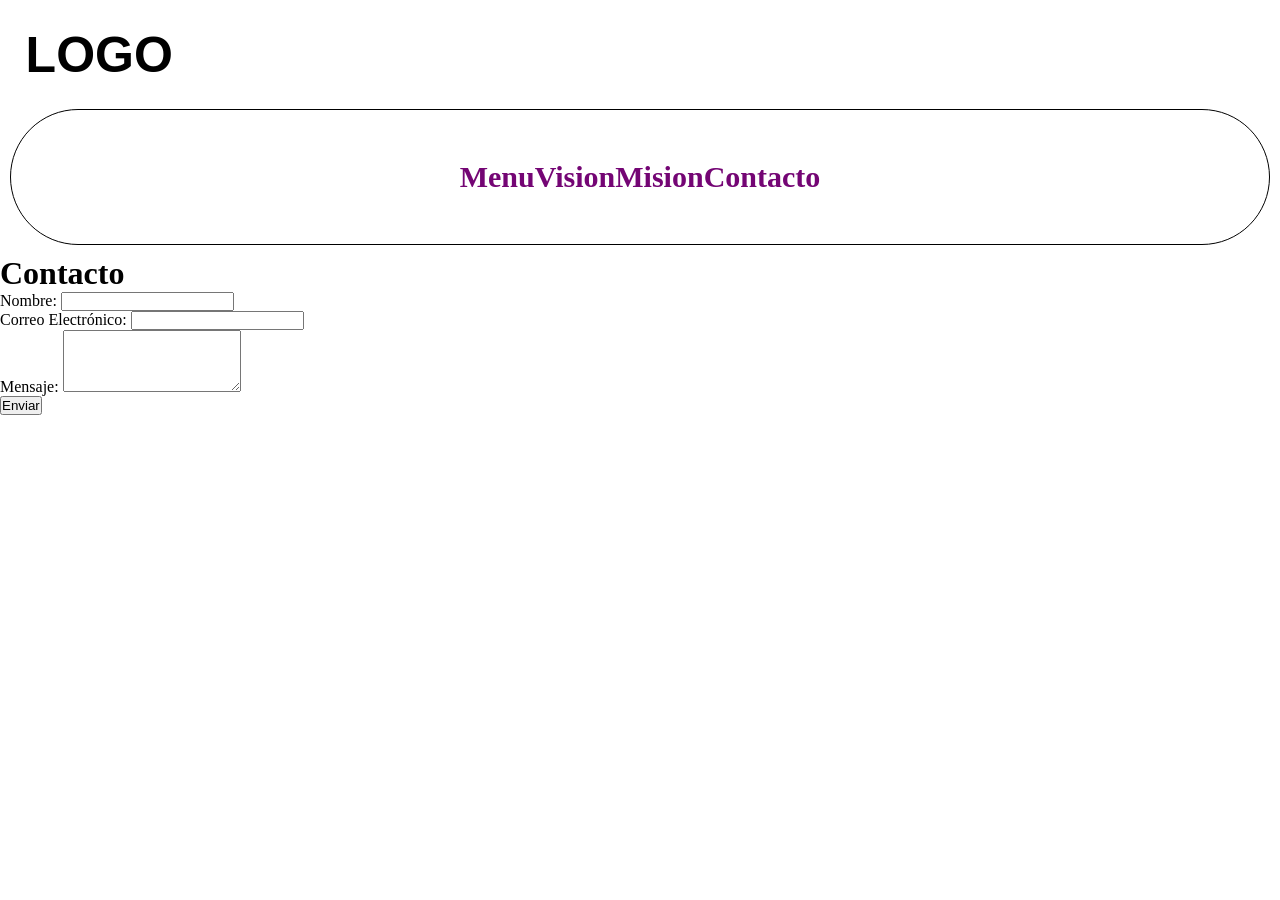
==== contacto.html @ 7c5124db "placeholder" ====
<!DOCTYPE html>
<html lang="en">
<head>
    <meta charset="UTF-8">
    <meta name="viewport" content="width=device-width, initial-scale=1.0">
    <title>EVALUACION - Contacto</title>
    <link rel="stylesheet" href="styles.css">
</head>
<body>
    <h1 class="logo">LOGO</h1>
    <div class="navbar">
        <nav>
            <ul class="opciones">
                <li><a href="menu.html">Menu</a></li>
                <li><a href="vision.html">Vision</a></li>
                <li><a href="mision.html">Mision</a></li>
                <li><a href="contacto.html">Contacto</a></li>
            </ul>
        </nav>
    </div>
    <div class="seccion-1">
        <h1>Contacto</h1>
        <form action="#">
            <div class="form-group">
                <label for="nombre">Nombre:</label>
                <input type="text" id="nombre" name="nombre" required>
            </div>
            <div class="form-group">
                <label for="email">Correo Electrónico:</label>
                <input type="email" id="email" name="email" required>
            </div>
            <div class="form-group">
                <label for="mensaje">Mensaje:</label>
                <textarea id="mensaje" name="mensaje" rows="4" required></textarea>
            </div>
            <button type="submit">Enviar</button>
        </form>
    </div>
</body>
</html>
---- styles.css ----
*{
    margin: 0;
    padding: 0;
    box-sizing: border-box;
}
.logo{
    font-size: 50px;
    font-family: sans-serif;
    text-align: left;
    margin: 2%;
}
.navbar{
    margin: 10px;
    padding: 10px;
    border: 1px solid;
    border-radius: 100px;
}
li{
    list-style: none;
}
.opciones{
    display: flex;
    text-decoration: none;
    text-align: center;
    justify-content: center;
    margin: 20px;
    padding: 20px;
}
a{
    text-decoration: none;
    font-size: 30px;
    color: rgb(116, 5, 116);
    font-weight: 800;
    
}
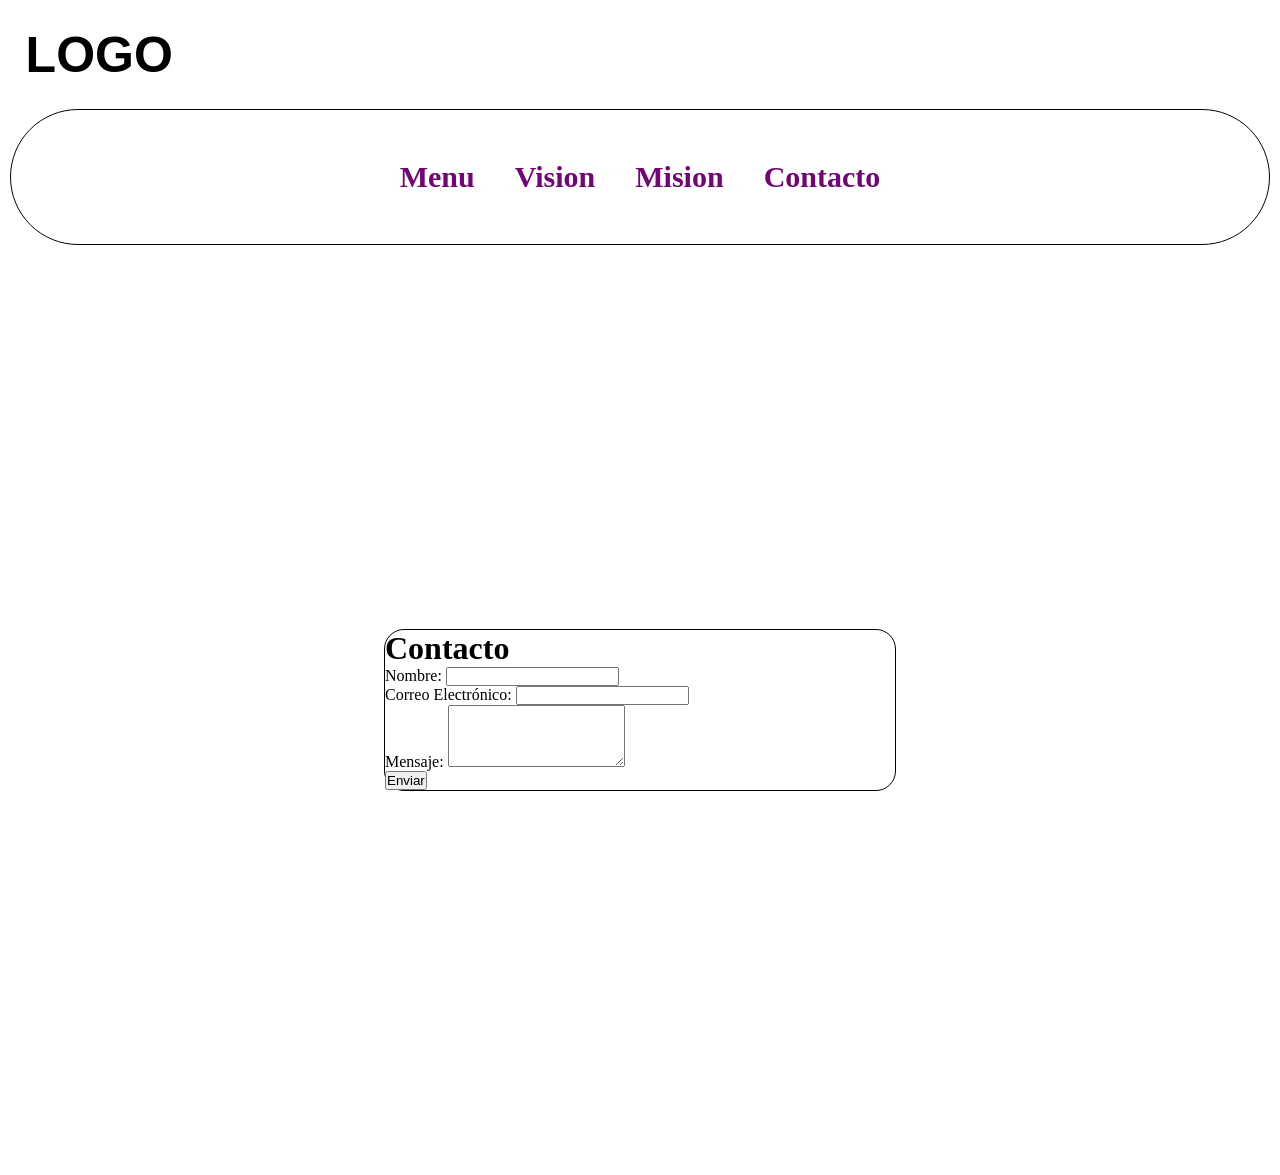
==== commit b8719df2: "ajustado nav" ====
--- a/contacto.html
+++ b/contacto.html
@@ -8,16 +8,17 @@
 </head>
 <body>
     <h1 class="logo">LOGO</h1>
-    <div class="navbar">
-        <nav>
-            <ul class="opciones">
-                <li><a href="menu.html">Menu</a></li>
-                <li><a href="vision.html">Vision</a></li>
-                <li><a href="mision.html">Mision</a></li>
-                <li><a href="contacto.html">Contacto</a></li>
-            </ul>
-        </nav>
-    </div>
+        <div class="navbar">
+                    
+                </nav>
+                <ul class="opciones">
+                    <li><a href="menu.html">Menu</a></li>
+                    <li><a href="vision.html">Vision</a></li>
+                    <li><a href="mision.html">Mision</a></li>
+                    <li><a href="contacto.html">Contacto</a></li>
+                </ul>
+            </nav>
+        </div>
     <div class="seccion-1">
         <h1>Contacto</h1>
         <form action="#">
--- a/styles.css
+++ b/styles.css
@@ -25,11 +25,16 @@
     justify-content: center;
     margin: 20px;
     padding: 20px;
+    gap: 40px;
 }
 a{
     text-decoration: none;
     font-size: 30px;
     color: rgb(116, 5, 116);
     font-weight: 800;
-    
-}+}
+.seccion-1{
+    border: 1px solid;
+    margin: 30%;
+    border-radius: 20px;
+}
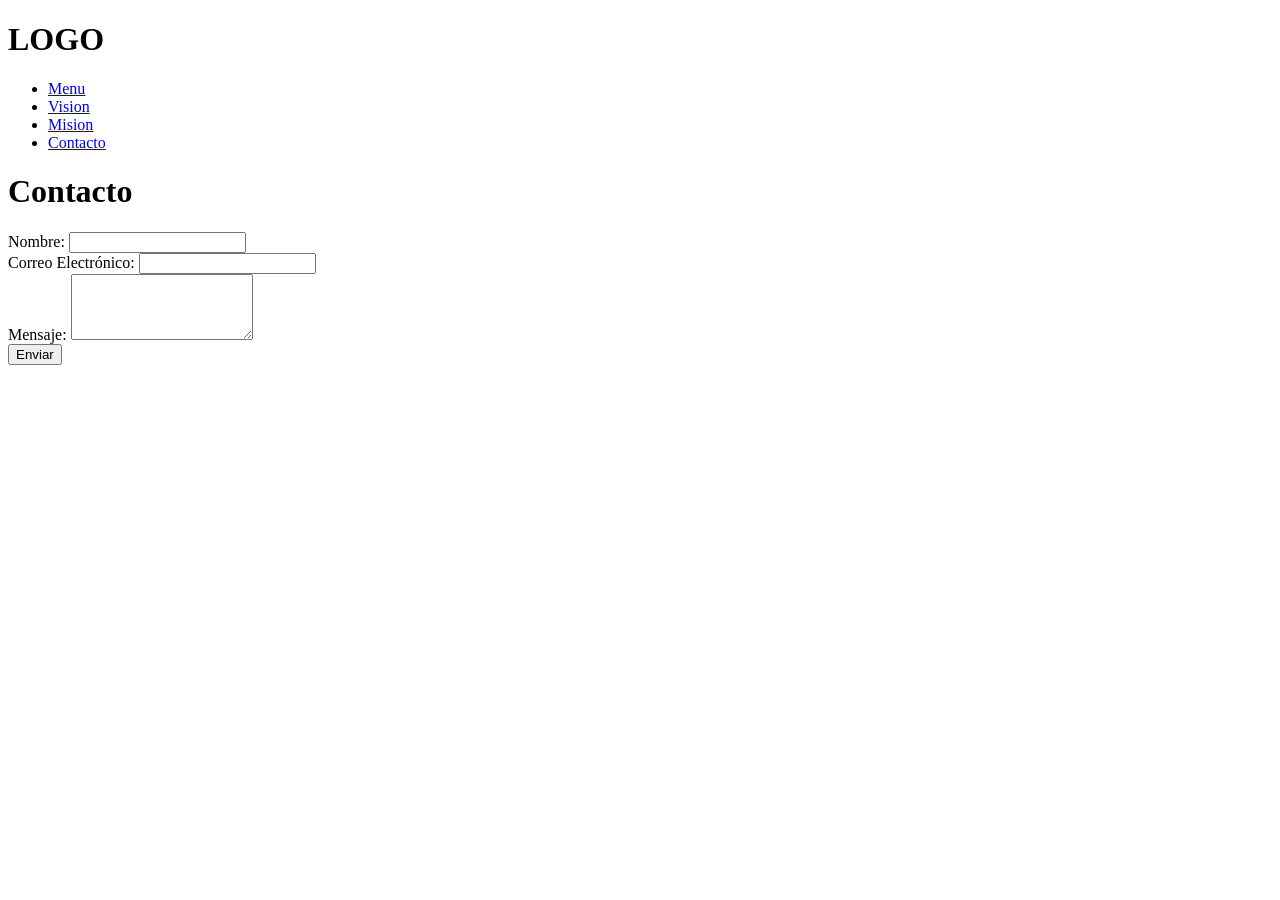
==== commit 58defc90: "error4" ====
--- a/contacto.html
+++ b/contacto.html
@@ -4,7 +4,7 @@
     <meta charset="UTF-8">
     <meta name="viewport" content="width=device-width, initial-scale=1.0">
     <title>EVALUACION - Contacto</title>
-    <link rel="stylesheet" href="styles.css">
+    <link rel="stylesheet" href="styless.css">
 </head>
 <body>
     <h1 class="logo">LOGO</h1>
